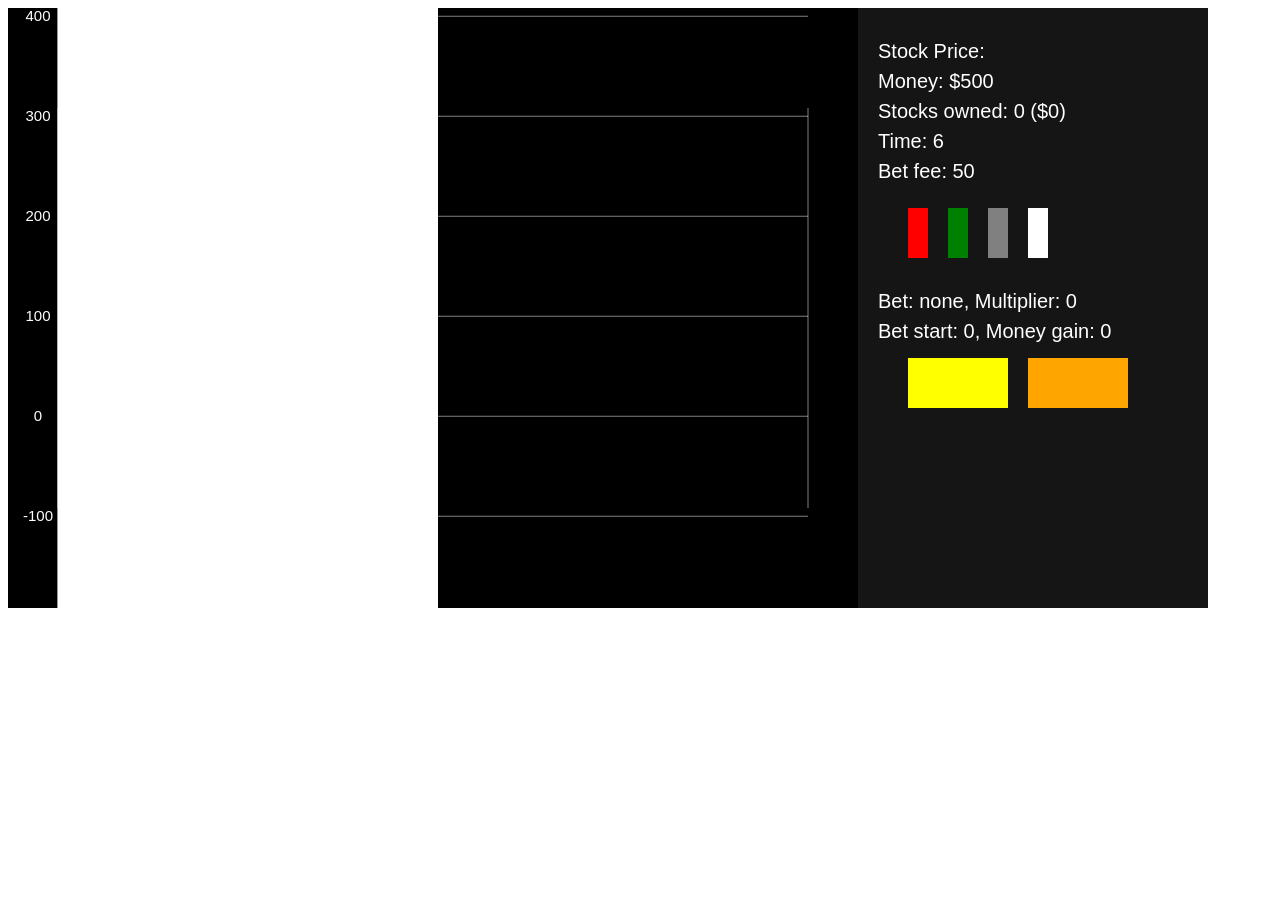
==== stonks/index.html @ a8a92169 "Rename stonks.html to stonks/index.html" ====
<!DOCTYPE html>
<html>

<head>
  <meta charset="utf-8">
  <meta name="viewport" content="width=device-width">
  <title>stocks</title>
  <link href="stonks.css" rel="stylesheet" type="text/css" />
</head>

<body>
    <canvas id="canvas" width = "1200" height = "600"></canvas>
  <script src="stonks.js"></script>
</body>

</html>
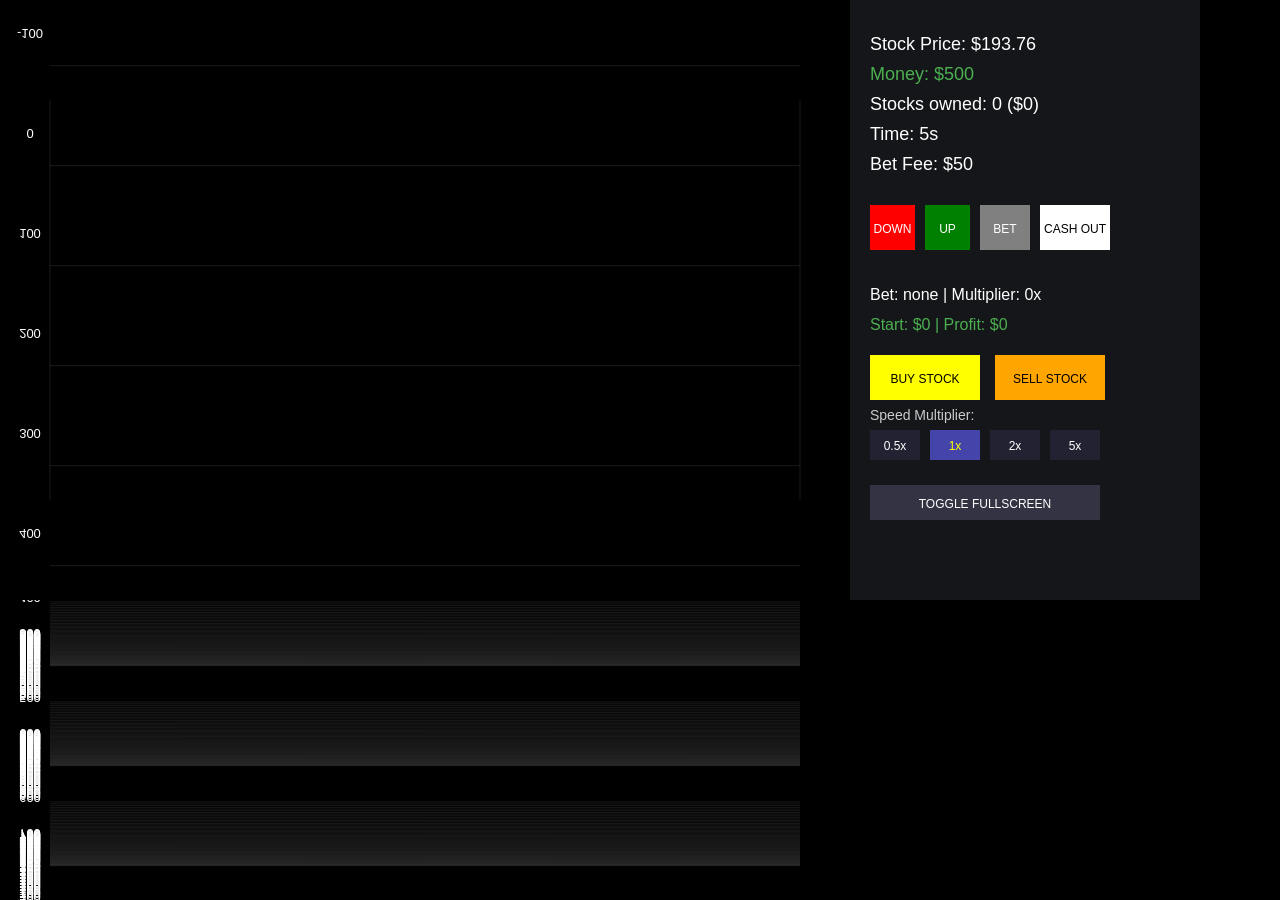
==== commit aab5d2d8: "Remove width and height from canvas in index.html Removed width and height attributes from canvas el" ====
--- a/stonks/index.html
+++ b/stonks/index.html
@@ -9,7 +9,7 @@
 </head>
 
 <body>
-    <canvas id="canvas" width = "1200" height = "600"></canvas>
+  <canvas id="canvas"></canvas>
   <script src="stonks.js"></script>
 </body>
 
--- a/stonks/stonks.css
+++ b/stonks/stonks.css
@@ -0,0 +1,13 @@
+html, body {
+    margin: 0;
+    padding: 0;
+    width: 100%;
+    height: 100%;
+    overflow: hidden;
+    background-color: #000;
+}
+#canvas {
+display: block;
+width: 100vw;
+height: 100vh;
+}
